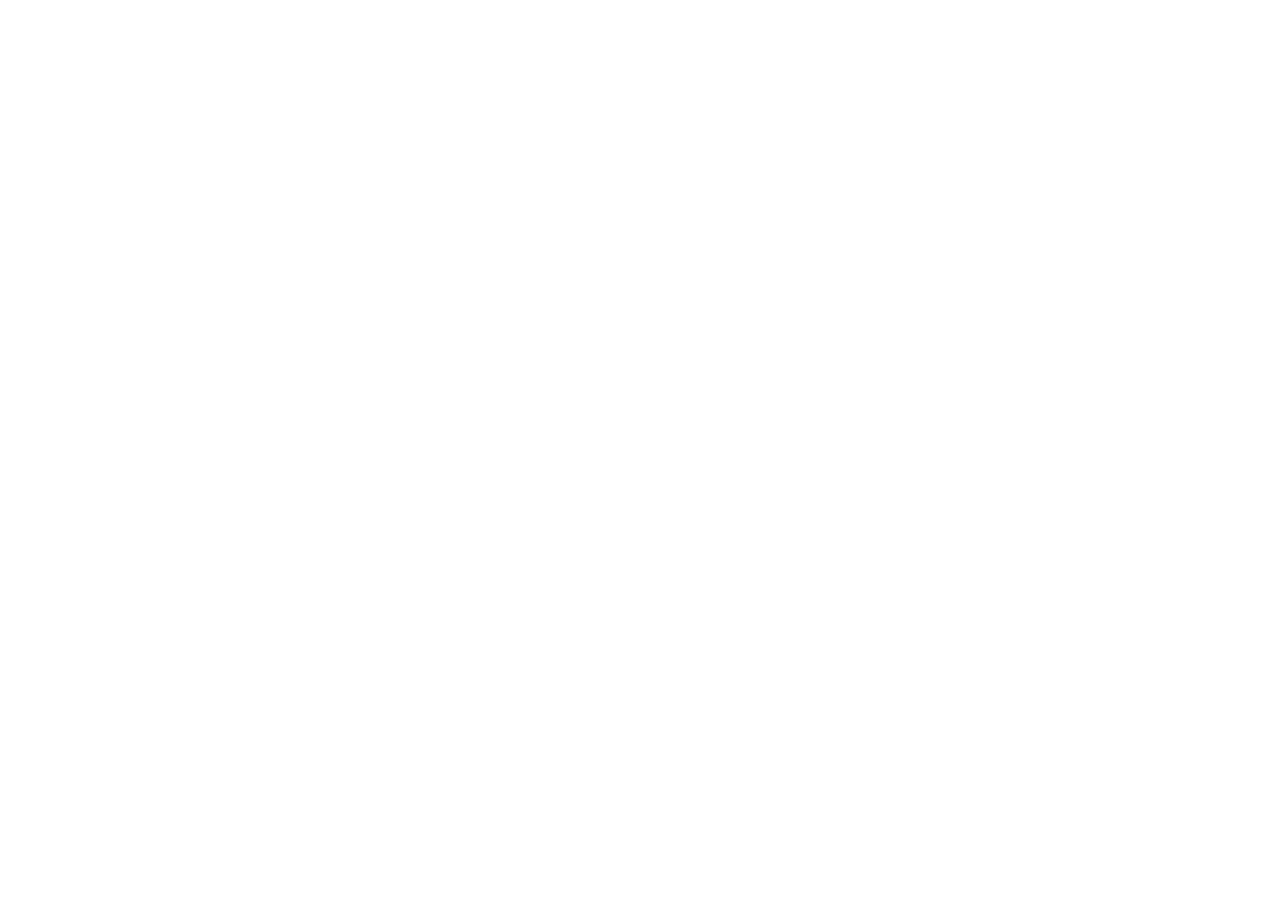
==== index.html @ 8d83ccd7 "first commit" ====
<!DOCTYPE html>
<html lang="en">
<head>
    <meta charset="UTF-8">
    <meta name="viewport" content="width=device-width, initial-scale=1.0">
    <title>Document</title>
</head>
<body>
    <header>

    </header>

    <main>
        <link rel="stylesheet" href="./pages/productos.html">
    </main>

    <footer>

    </footer>
</body>
</html>
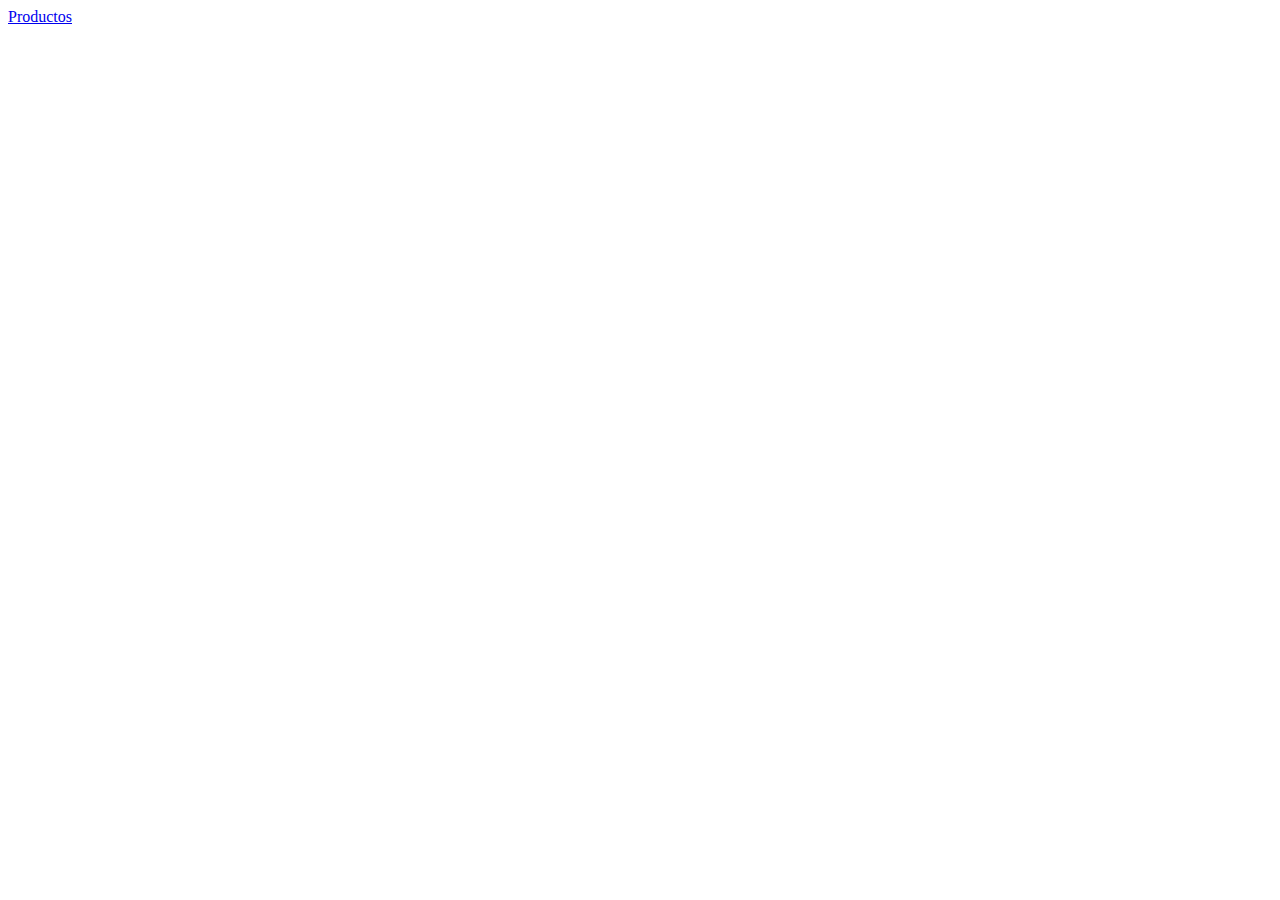
==== commit df834f9e: "implementacion de navbar princiar y secundario" ====
--- a/index.html
+++ b/index.html
@@ -11,7 +11,7 @@
     </header>
 
     <main>
-        <link rel="stylesheet" href="./pages/productos.html">
+        <a href="./pages/productos.html">Productos</a>
     </main>
 
     <footer>
